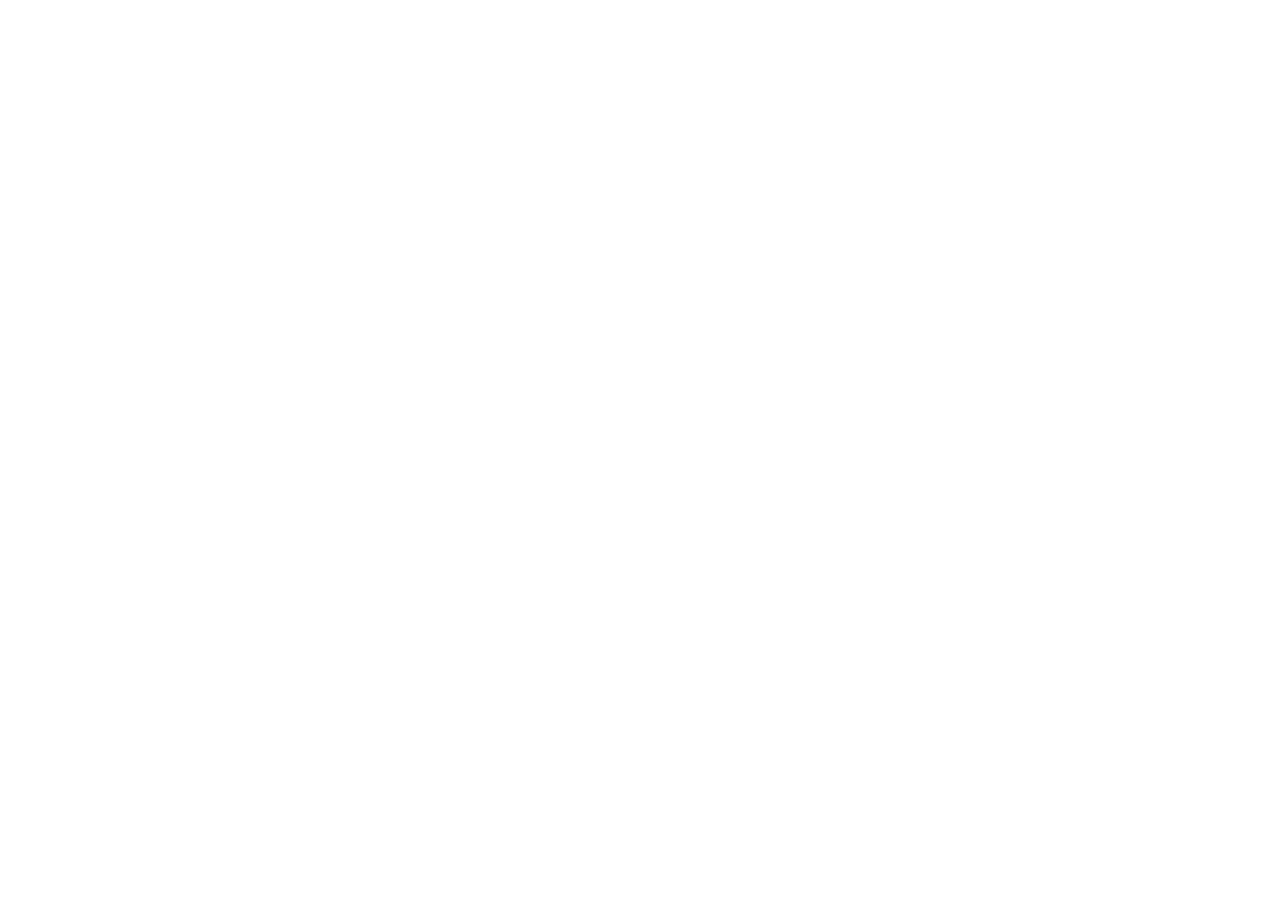
==== contact.html @ e3fb5aba "Create homepage" ====
<!DOCTYPE html>
<html lang="en">
<head>
    <meta charset="UTF-8">
    <meta http-equiv="X-UA-Compatible" content="IE=edge">
    <meta name="viewport" content="width=device-width, initial-scale=1.0">
    <title>Document</title>
</head>
<body>
    
</body>
</html>
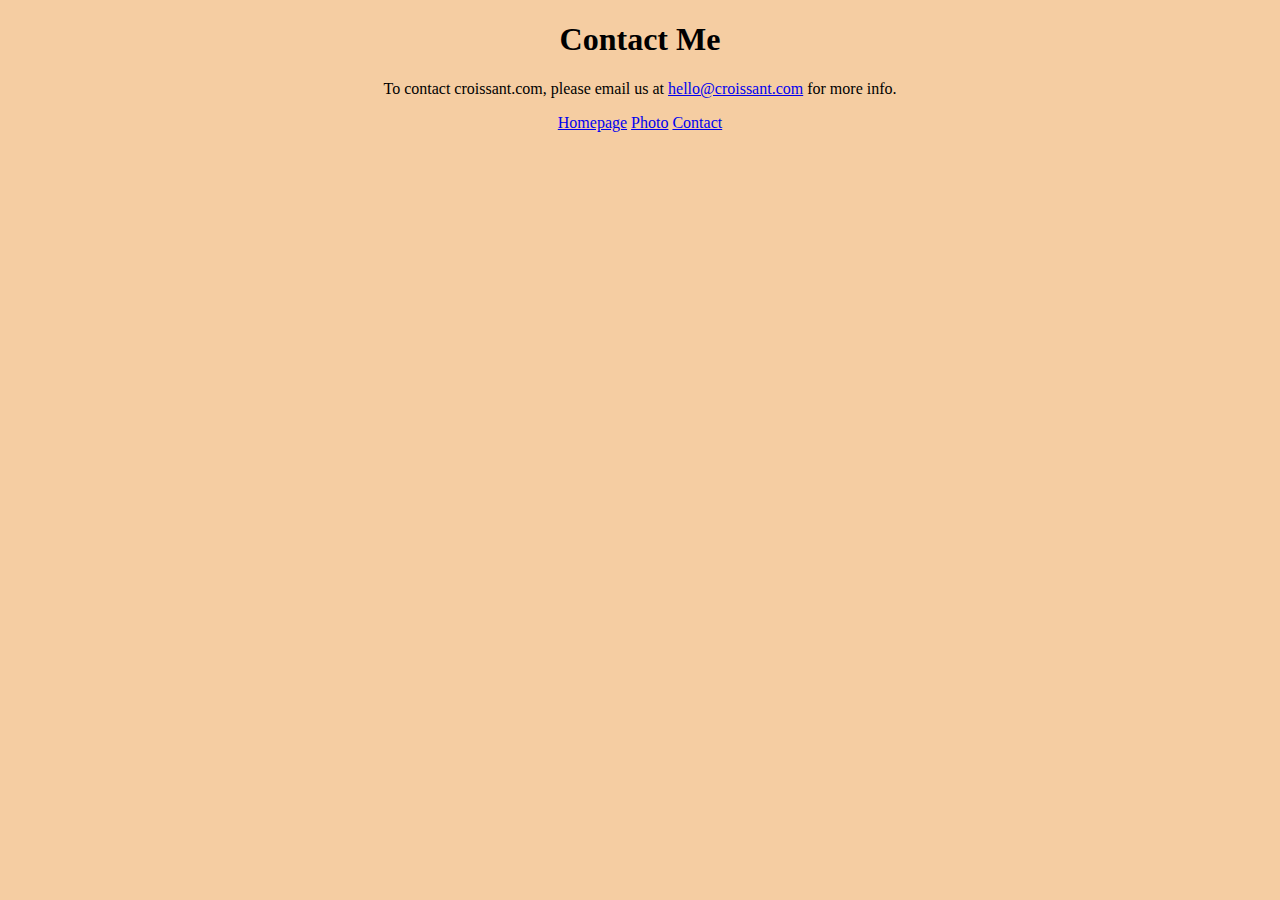
==== commit c0ea8dda: "Create contact page & style background color" ====
--- a/contact.html
+++ b/contact.html
@@ -4,9 +4,31 @@
     <meta charset="UTF-8">
     <meta http-equiv="X-UA-Compatible" content="IE=edge">
     <meta name="viewport" content="width=device-width, initial-scale=1.0">
-    <title>Document</title>
+     <link
+      href="https://cdn.jsdelivr.net/npm/bootstrap@5.1.3/dist/css/bootstrap.min.css"
+      rel="stylesheet"
+      integrity="sha384-1BmE4kWBq78iYhFldvKuhfTAU6auU8tT94WrHftjDbrCEXSU1oBoqyl2QvZ6jIW3"
+      crossorigin="anonymous"
+    />
+    <script
+      src="https://cdn.jsdelivr.net/npm/bootstrap@5.1.3/dist/js/bootstrap.bundle.min.js"
+      integrity="sha384-ka7Sk0Gln4gmtz2MlQnikT1wXgYsOg+OMhuP+IlRH9sENBO0LRn5q+8nbTov4+1p"
+      crossorigin="anonymous"
+    ></script>
+    <link rel="stylesheet" href="/styles/app.css" />
+    <title>Contact</title>
 </head>
 <body>
-    
+    <h1 class="text-center mt-5 mb-5">
+        Contact Me
+    </h1>
+    <p class="text-center">
+        To contact croissant.com, please email us at <a href="mailto:hello@croissant.com">hello@croissant.com</a> for more info.
+    </p>
+     <footer class="text-center d-flex justify-content-evenly mt-5">
+      <a href="/" title="Home">Homepage</a>
+      <a href="/photo.html" title="Croissant photo">Photo</a>
+      <a href="/contact.html" title="Contact Croissant.com">Contact</a>
+    </footer>
 </body>
 </html>--- a/styles/app.css
+++ b/styles/app.css
@@ -0,0 +1,4 @@
+body{
+    text-align:center;
+    background-color: #f5cda2 ;
+}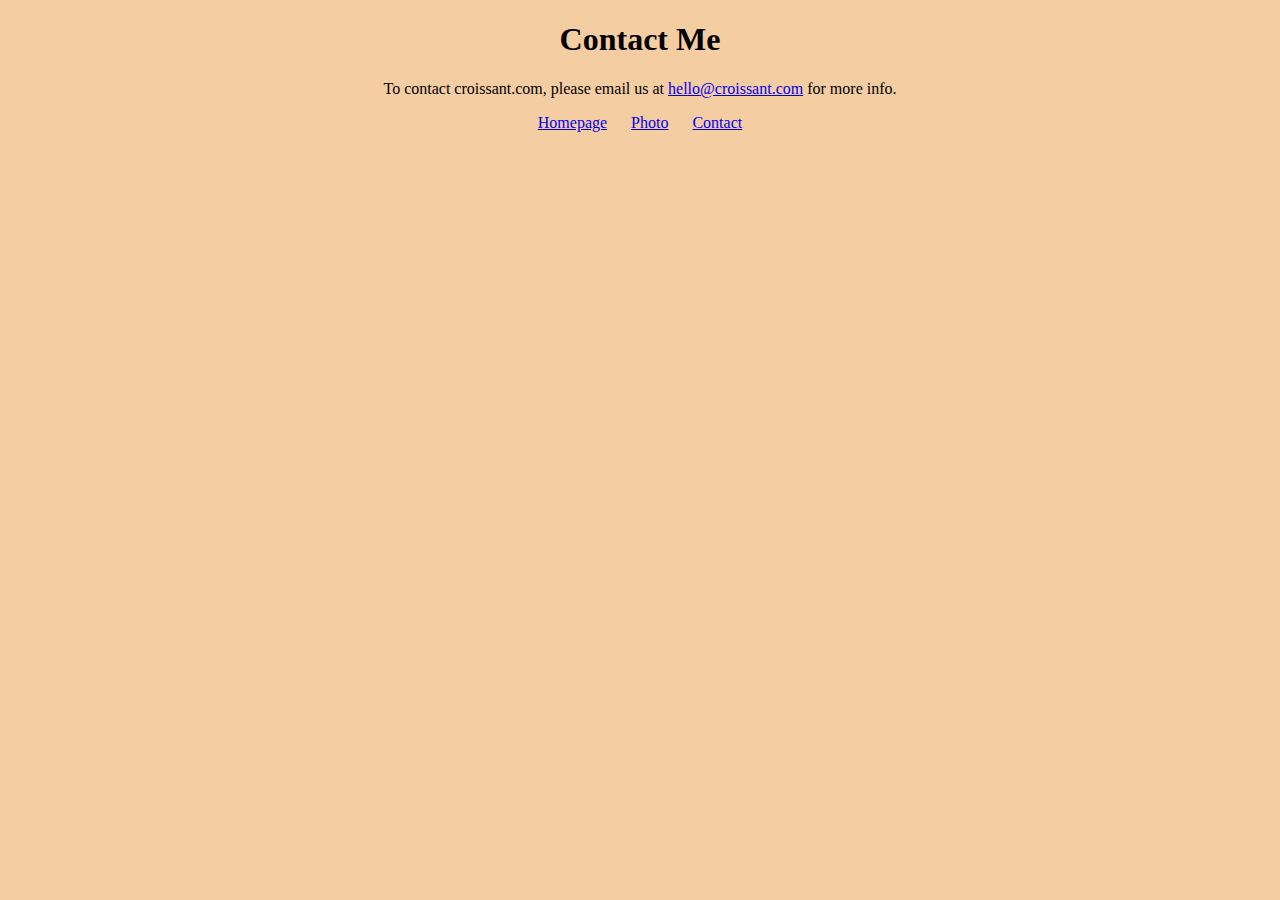
==== commit 878a6f76: "Minimize spacing between links" ====
--- a/contact.html
+++ b/contact.html
@@ -25,10 +25,10 @@
     <p class="text-center">
         To contact croissant.com, please email us at <a href="mailto:hello@croissant.com">hello@croissant.com</a> for more info.
     </p>
-     <footer class="text-center d-flex justify-content-evenly mt-5">
-      <a href="/" title="Home">Homepage</a>
-      <a href="/photo.html" title="Croissant photo">Photo</a>
-      <a href="/contact.html" title="Contact Croissant.com">Contact</a>
+     <footer>
+      <a href="/"> Homepage</a>
+      <a href="/photo.html"> Photo</a>
+      <a href="/contact.html"> Contact</a>
     </footer>
 </body>
 </html>--- a/styles/app.css
+++ b/styles/app.css
@@ -1,4 +1,12 @@
 body{
     text-align:center;
     background-color: #f5cda2 ;
+}
+
+footer{
+    text-align-center
+}
+
+footer a{
+    margin: 0 10px;
 }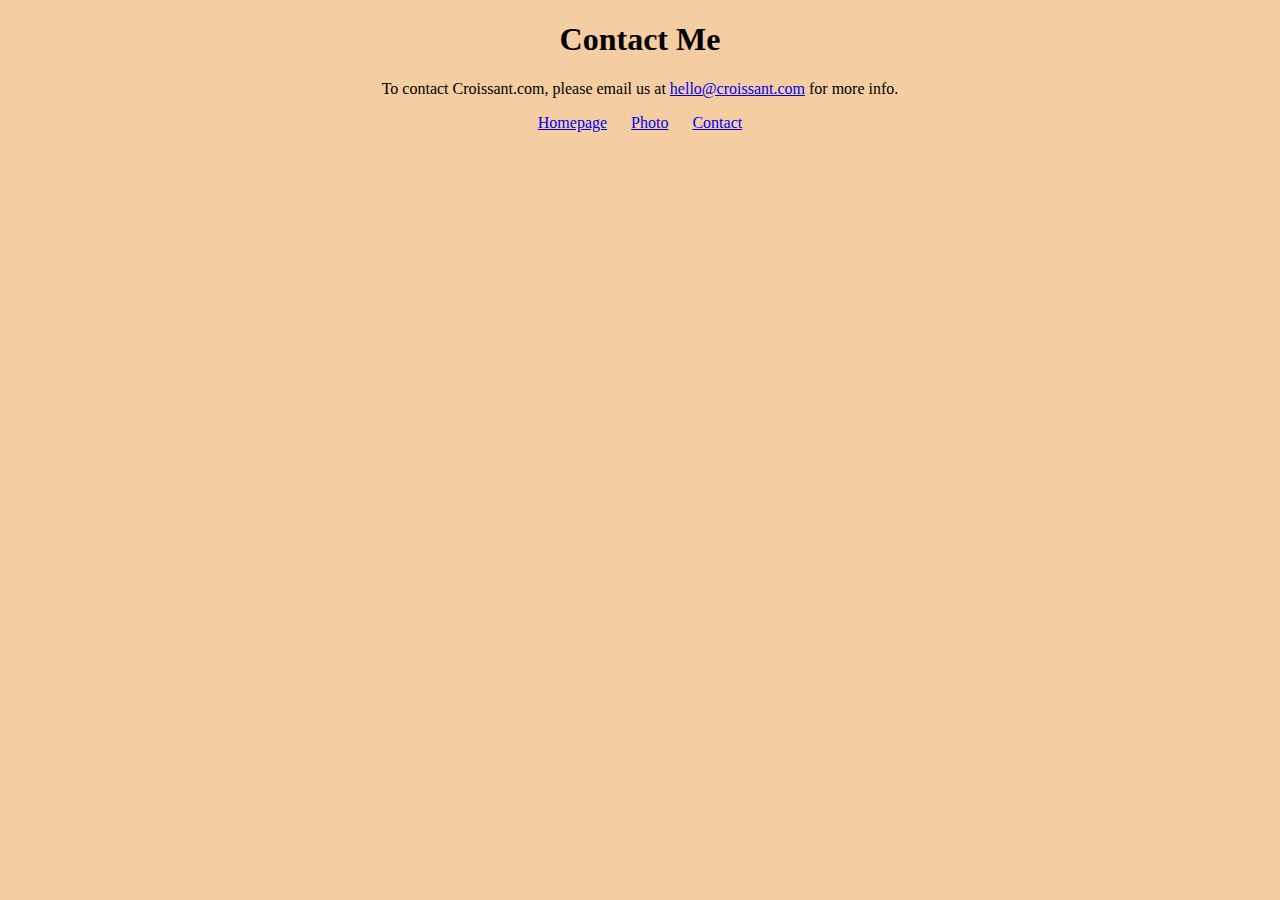
==== commit 7697be0b: "SEO descriptions created for each page" ====
--- a/contact.html
+++ b/contact.html
@@ -16,14 +16,15 @@
       crossorigin="anonymous"
     ></script>
     <link rel="stylesheet" href="/styles/app.css" />
-    <title>Contact</title>
+    <title>Contact Page - Croissant.com</title>
+    <meta name="description" content="Learn about the history of croissants at Croissant.com">
 </head>
 <body>
     <h1 class="text-center mt-5 mb-5">
         Contact Me
     </h1>
     <p class="text-center">
-        To contact croissant.com, please email us at <a href="mailto:hello@croissant.com">hello@croissant.com</a> for more info.
+        To contact Croissant.com, please email us at <a href="mailto:hello@croissant.com">hello@croissant.com</a> for more info.
     </p>
      <footer>
       <a href="/"> Homepage</a>
--- a/styles/app.css
+++ b/styles/app.css
@@ -4,9 +4,10 @@
 }
 
 footer{
-    text-align-center
+    text-align:center;
 }
 
 footer a{
     margin: 0 10px;
-}+}
+
